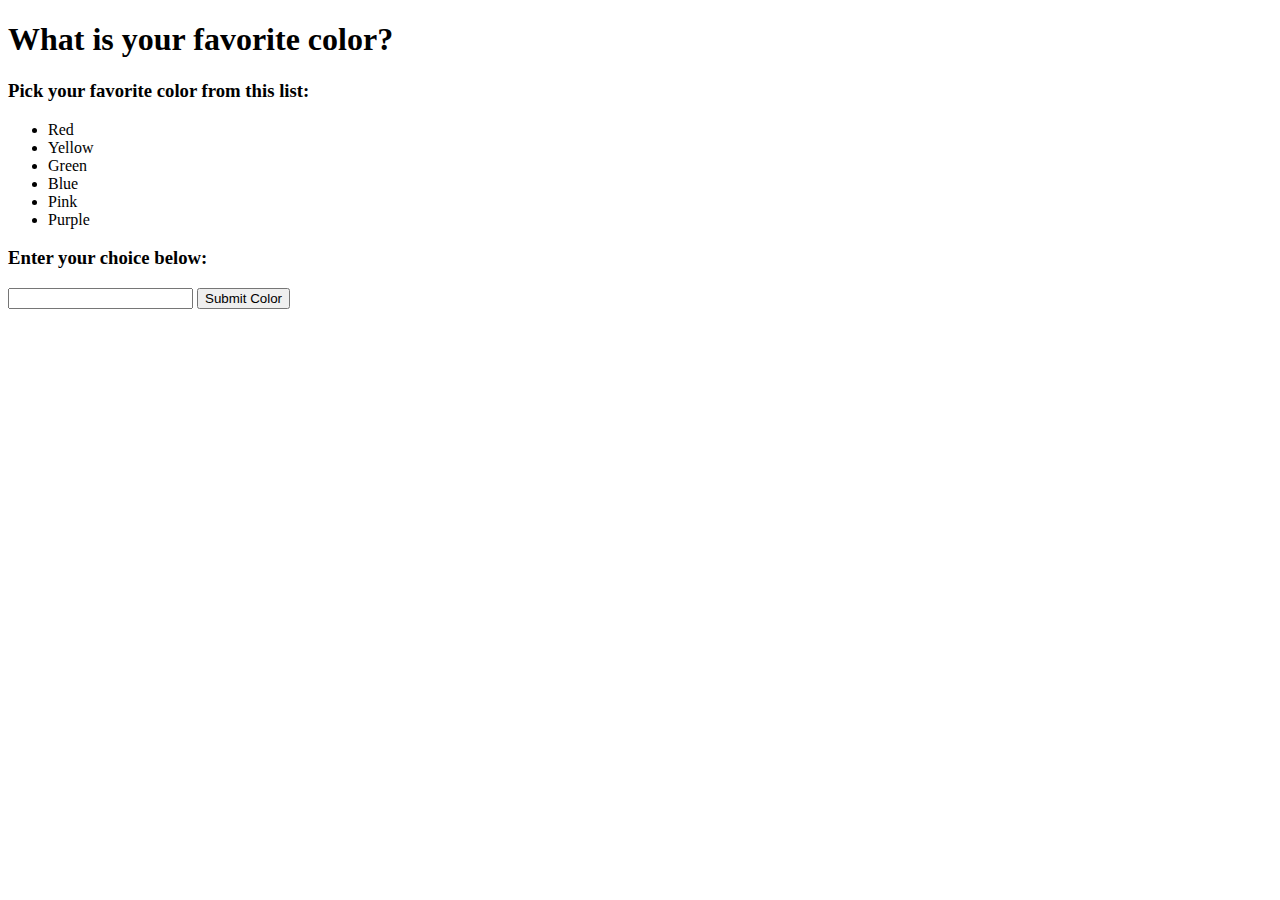
==== HTML_1.html @ b7140e61 "Create HTML_1.html" ====
<!DOCTYPE html>
<html lang="en">
    <head>
        <meta charset="utf-8">
    </head>
    <body>
        <h1>What is your favorite color?</h1>
        <h3>Pick your favorite color from this list:</h3>
        <ul>
            <li>Red</li>
            <li>Yellow</li>
            <li>Green</li>
            <li>Blue</li>
            <li>Pink</li>
            <li>Purple</li>
        </ul>
        <h3>Enter your choice below:</h3>
        <input id="Color_Input" type="text">
        <button onclick="Color_Function()">Submit Color</button>
        <p id="Output"></p>
        
        <script src="./JS/JavaScript_file.js"></script>
    </body>
</html>
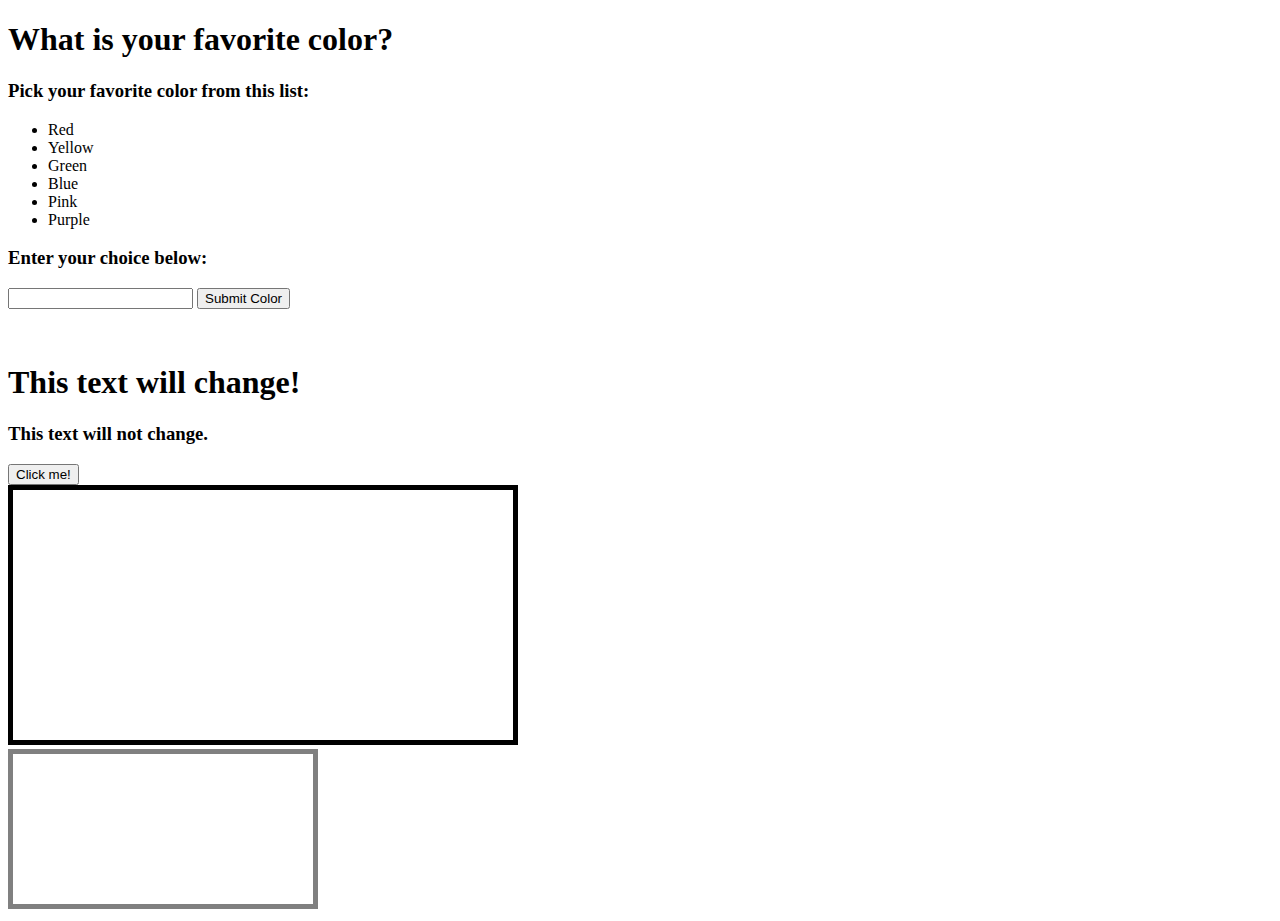
==== commit cefa9b3e: "Update HTML_1.html" ====
--- a/HTML_1.html
+++ b/HTML_1.html
@@ -4,6 +4,7 @@
         <meta charset="utf-8">
     </head>
     <body>
+        <!--input a color to make a string-->
         <h1>What is your favorite color?</h1>
         <h3>Pick your favorite color from this list:</h3>
         <ul>
@@ -18,7 +19,18 @@
         <input id="Color_Input" type="text">
         <button onclick="Color_Function()">Submit Color</button>
         <p id="Output"></p>
-        
+        <br>
+        <!--using the getElementsByClassName here-->
+        <h1 class="Click">This text will change!</h1>
+        <h3 class="Click">This text will not change.</h3>
+        <button onclick="Hello_World_Function()">Click me!</button>
+        <br>
+        <!--using the canvas tag-->
+        <canvas id="ID_Name" width="500" height="250" style="border: 5px solid black;"></canvas>
+        <br>
+        <!--adding second canvas tag-->
+        <canvas id="Gradient" width="300" height="150" style="border: 5px solid grey;"></canvas>
+
         <script src="./JS/JavaScript_file.js"></script>
     </body>
 </html>